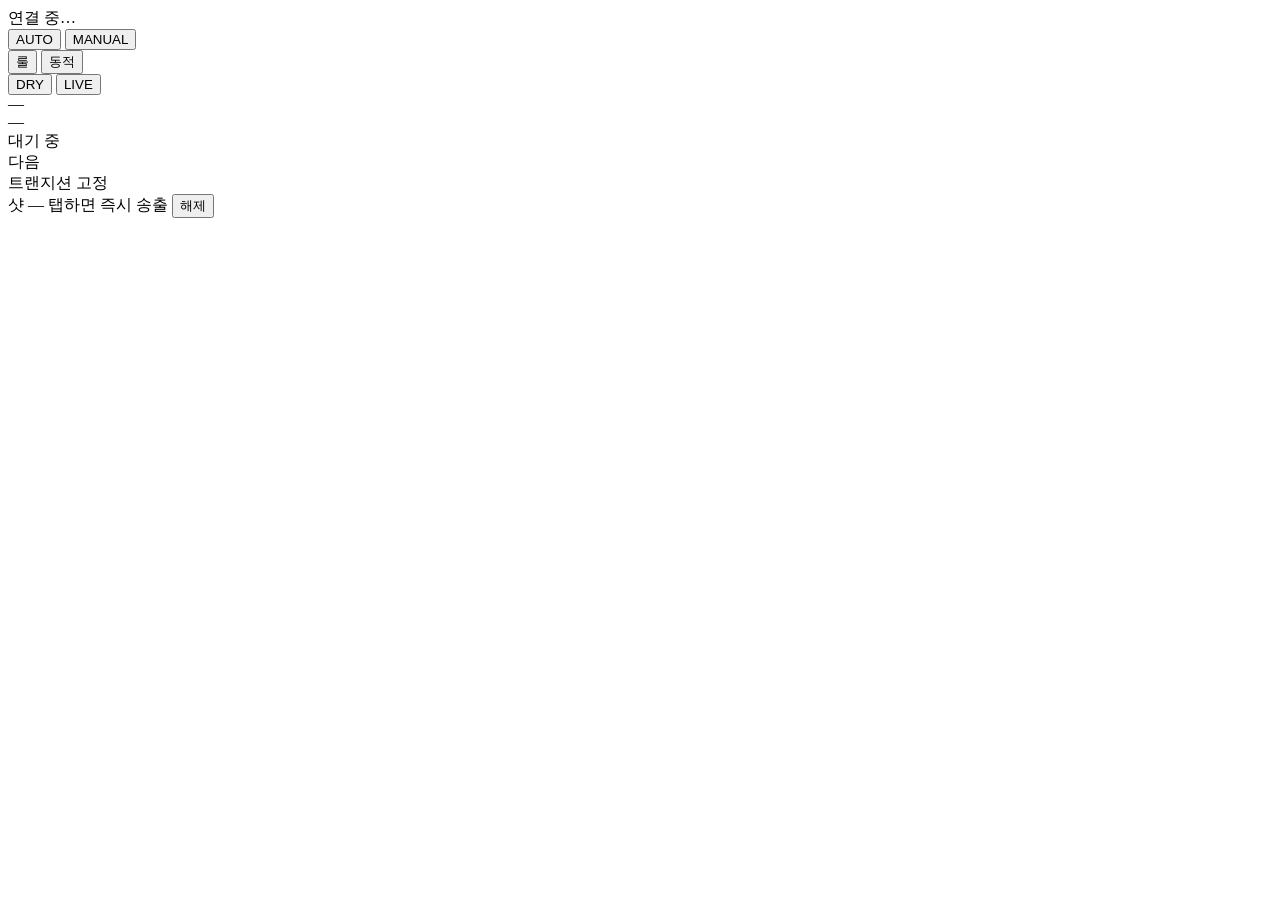
==== web/control.html @ fb14329c "Add dynamic director mode, channel→role→group model, LAN access, touch controller Dynamic mode: - Ma" ====
<!DOCTYPE html>
<html lang="ko">
<head>
  <meta charset="UTF-8">
  <meta name="viewport" content="width=device-width, initial-scale=1, viewport-fit=cover, maximum-scale=1, user-scalable=no">
  <meta name="apple-mobile-web-app-capable" content="yes">
  <meta name="apple-mobile-web-app-status-bar-style" content="black-translucent">
  <meta name="theme-color" content="#0a0d12">
  <title>Director 컨트롤러</title>
  <link rel="stylesheet" href="/static/control.css">
</head>
<body>
  <!-- Sticky top: connection + mode toggles -->
  <header class="c-top">
    <div class="c-brand">
      <span class="c-dot" id="c-dot"></span>
      <span id="c-status">연결 중…</span>
    </div>
    <div class="c-modes">
      <div class="c-seg" id="seg-auto-grp">
        <button class="c-segbtn" data-act="auto" data-val="1">AUTO</button>
        <button class="c-segbtn" data-act="auto" data-val="0">MANUAL</button>
      </div>
      <div class="c-seg" id="seg-mode-grp">
        <button class="c-segbtn" data-act="mode" data-val="rules">룰</button>
        <button class="c-segbtn" data-act="mode" data-val="dynamic">동적</button>
      </div>
      <div class="c-seg c-seg-live" id="seg-live-grp">
        <button class="c-segbtn" data-act="dry" data-val="1">DRY</button>
        <button class="c-segbtn" data-act="dry" data-val="0">LIVE</button>
      </div>
    </div>
  </header>

  <main class="c-main">
    <!-- NOW / NEXT -->
    <section class="c-now" id="c-now">
      <div class="c-now-head">
        <span class="c-now-badge" id="c-now-badge">—</span>
        <span class="c-now-mode" id="c-now-mode"></span>
      </div>
      <div class="c-now-body">
        <div class="c-now-shot" id="c-now-shot">
          <div class="c-now-cam" id="c-now-cam">—</div>
          <div class="c-now-name" id="c-now-name">대기 중</div>
        </div>
        <div class="c-now-next">
          <div class="c-next-label">다음</div>
          <div class="c-next-strip" id="c-next-strip"></div>
          <div class="c-count"><span class="c-count-fill" id="c-count-fill"></span><span class="c-count-num" id="c-count-num"></span></div>
        </div>
      </div>
    </section>

    <!-- Active roles/groups -->
    <section class="c-activity" id="c-activity"></section>

    <!-- Transition pins -->
    <section class="c-block">
      <div class="c-block-label">트랜지션 고정</div>
      <div class="c-pins" id="c-pins"></div>
    </section>

    <!-- Shot palette -->
    <section class="c-block">
      <div class="c-block-label c-shots-label">
        <span>샷 — 탭하면 즉시 송출</span>
        <button class="c-release" id="c-release">해제</button>
      </div>
      <div class="c-shots" id="c-shots"></div>
    </section>
  </main>

  <script src="/static/control.js"></script>
</body>
</html>
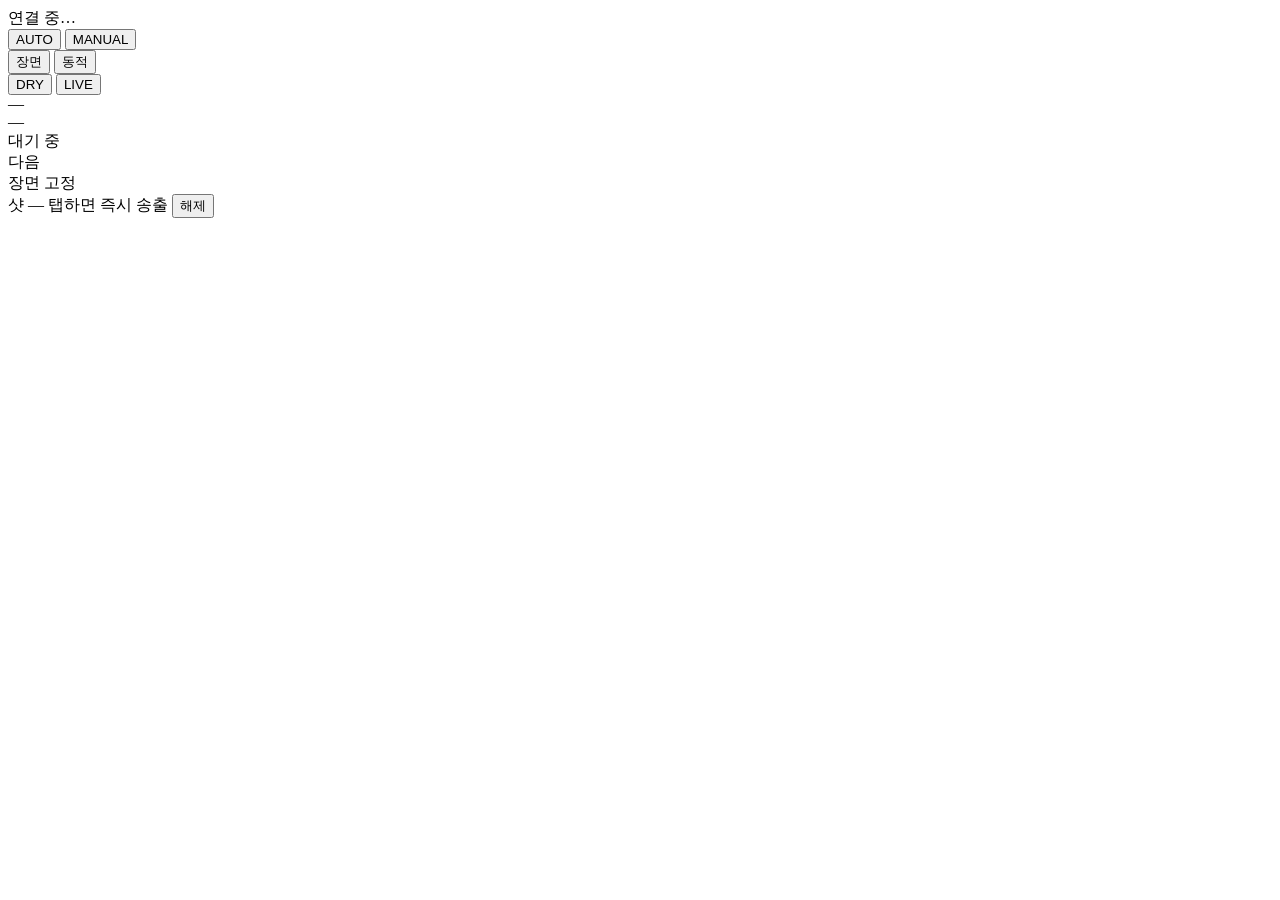
==== commit 127188f5: "Rework director around one shot algorithm with beat-synced cuts Scenes now only say when they apply " ====
--- a/web/control.html
+++ b/web/control.html
@@ -5,9 +5,14 @@
   <meta name="viewport" content="width=device-width, initial-scale=1, viewport-fit=cover, maximum-scale=1, user-scalable=no">
   <meta name="apple-mobile-web-app-capable" content="yes">
   <meta name="apple-mobile-web-app-status-bar-style" content="black-translucent">
+  <meta name="apple-mobile-web-app-title" content="컨트롤러">
   <meta name="theme-color" content="#0a0d12">
   <title>Director 컨트롤러</title>
+  <link rel="manifest" href="/manifest-control.webmanifest">
+  <link rel="apple-touch-icon" href="/static/icons/icon-180.png">
+  <link rel="icon" type="image/png" href="/static/icons/icon-192.png">
   <link rel="stylesheet" href="/static/control.css">
+  <script>if('serviceWorker' in navigator){window.addEventListener('load',()=>navigator.serviceWorker.register('/sw.js').catch(()=>{}));}</script>
 </head>
 <body>
   <!-- Sticky top: connection + mode toggles -->
@@ -22,7 +27,7 @@
         <button class="c-segbtn" data-act="auto" data-val="0">MANUAL</button>
       </div>
       <div class="c-seg" id="seg-mode-grp">
-        <button class="c-segbtn" data-act="mode" data-val="rules">룰</button>
+        <button class="c-segbtn" data-act="mode" data-val="rules">장면</button>
         <button class="c-segbtn" data-act="mode" data-val="dynamic">동적</button>
       </div>
       <div class="c-seg c-seg-live" id="seg-live-grp">
@@ -31,6 +36,8 @@
       </div>
     </div>
   </header>
+
+  <div id="c-audio-alarm" class="c-audio-alarm hidden"></div>
 
   <main class="c-main">
     <!-- NOW / NEXT -->
@@ -57,7 +64,7 @@
 
     <!-- Transition pins -->
     <section class="c-block">
-      <div class="c-block-label">트랜지션 고정</div>
+      <div class="c-block-label">장면 고정</div>
       <div class="c-pins" id="c-pins"></div>
     </section>
 
